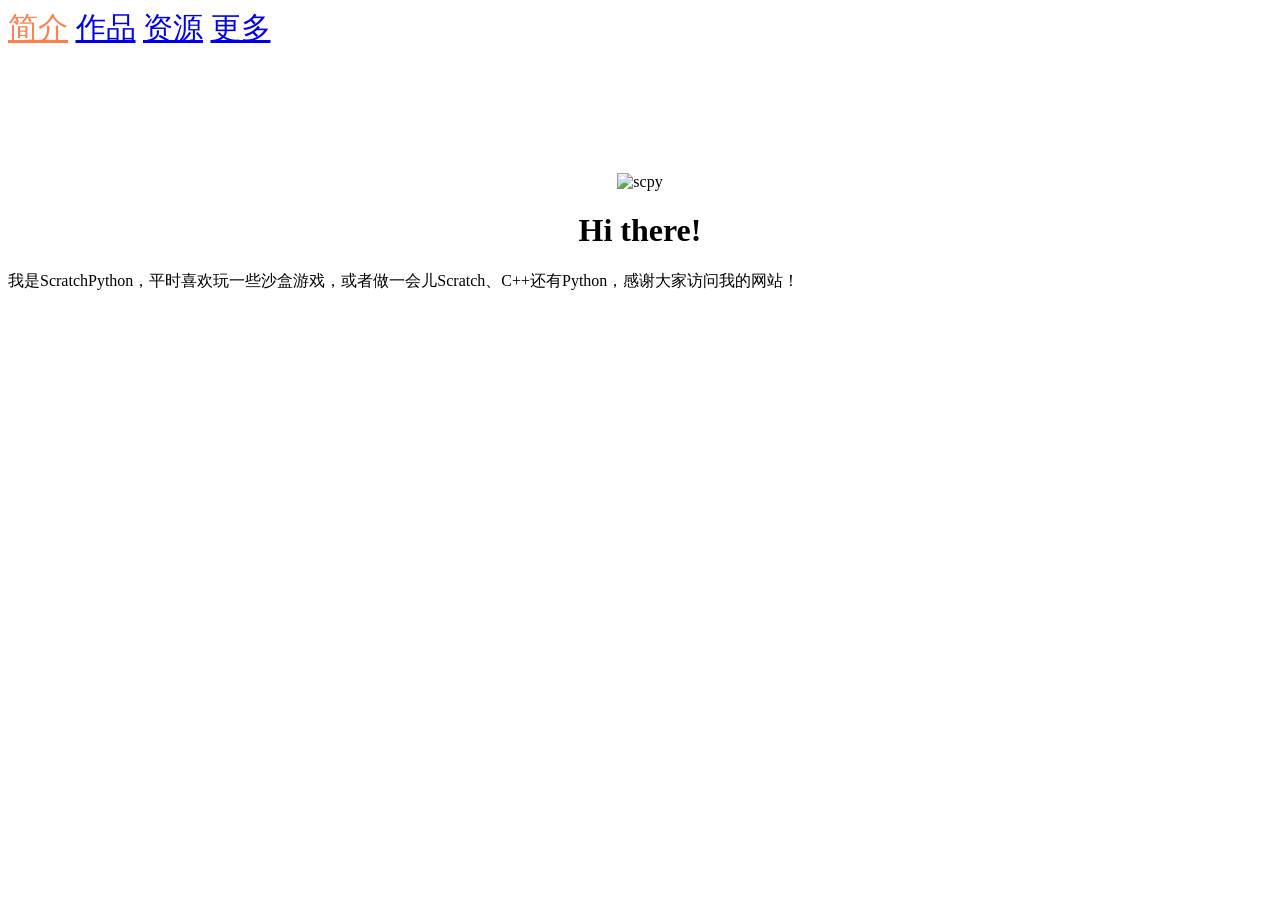
==== index.html @ d460326a "Update index.html" ====
<!DOCTYPE html>
<html>

<head>
	<meta charset="utf-8">
	<meta name="keywords" content="scratchpython, scratch python,scratch-python, SP">
	<meta name="description" content="ScratchPython的个人主页：这个人不神秘，只是平时会玩会儿Minecraft，做做Scratch或者Python和Cpp。">
	<meta name="author" content="ScratchPython">
	<link type="image/png" rel="shortcut icon" href="./ing/sp.png" />
	<title>简介 - ScratchPython</title>
	<link rel="stylesheet" type="text/css" href="./css/style.css" />
	<style>
@media (orientation: portrait){
  body{
	background: url("./img/bgs.webp") center fixed;
	-webkit-background-size: cover;
	-o-background-size: cover;
	background-size: cover;
  }
}
@media (orientation: landscape){
  body{
	background: url("./img/bgl.webp") center fixed;
	-webkit-background-size: cover;
	-o-background-size: cover;
	background-size: cover;
  }
}
	</style>
</head>

<body>
	<div class="tab" style="top: 0; font-size: 30px; z-index:999">
		<a href="./" style="color: coral">简介</a>
		<a href="./prog.html">作品</a>
		<a href="./flie.html">资源</a>
		<a href="./more.html">更多</a>
	</div>
		<div align="center" style="top: 40%; color: white" class="hid">
			<h1 class="hid">ScratchPython的个人网站</h1>
			<p class="p,hid">这是一个由个人搭建和维护的网站</p>
		</div>
	<div style="top: 120%">
		<p align="center"><img src="img/sp.png" alt="scpy" width=20%></p>
		<h1 style="text-align: center">Hi there!</h1>
		<p class="p">我是ScratchPython，平时喜欢玩一些沙盒游戏，或者做一会儿Scratch、C++还有Python，感谢大家访问我的网站！<br/></p>
	</div>
	<div style="top: 200%; padding: 0 0 0 0; color: #fff" class="hid">
		<p style="font-size: 10; text-align: center" class="hid">版权所有。©ScratchPython保留一切权利。<br/>
		Power by Cloudflare<br/>
		Build with github-page</p>
	</div>
</body>
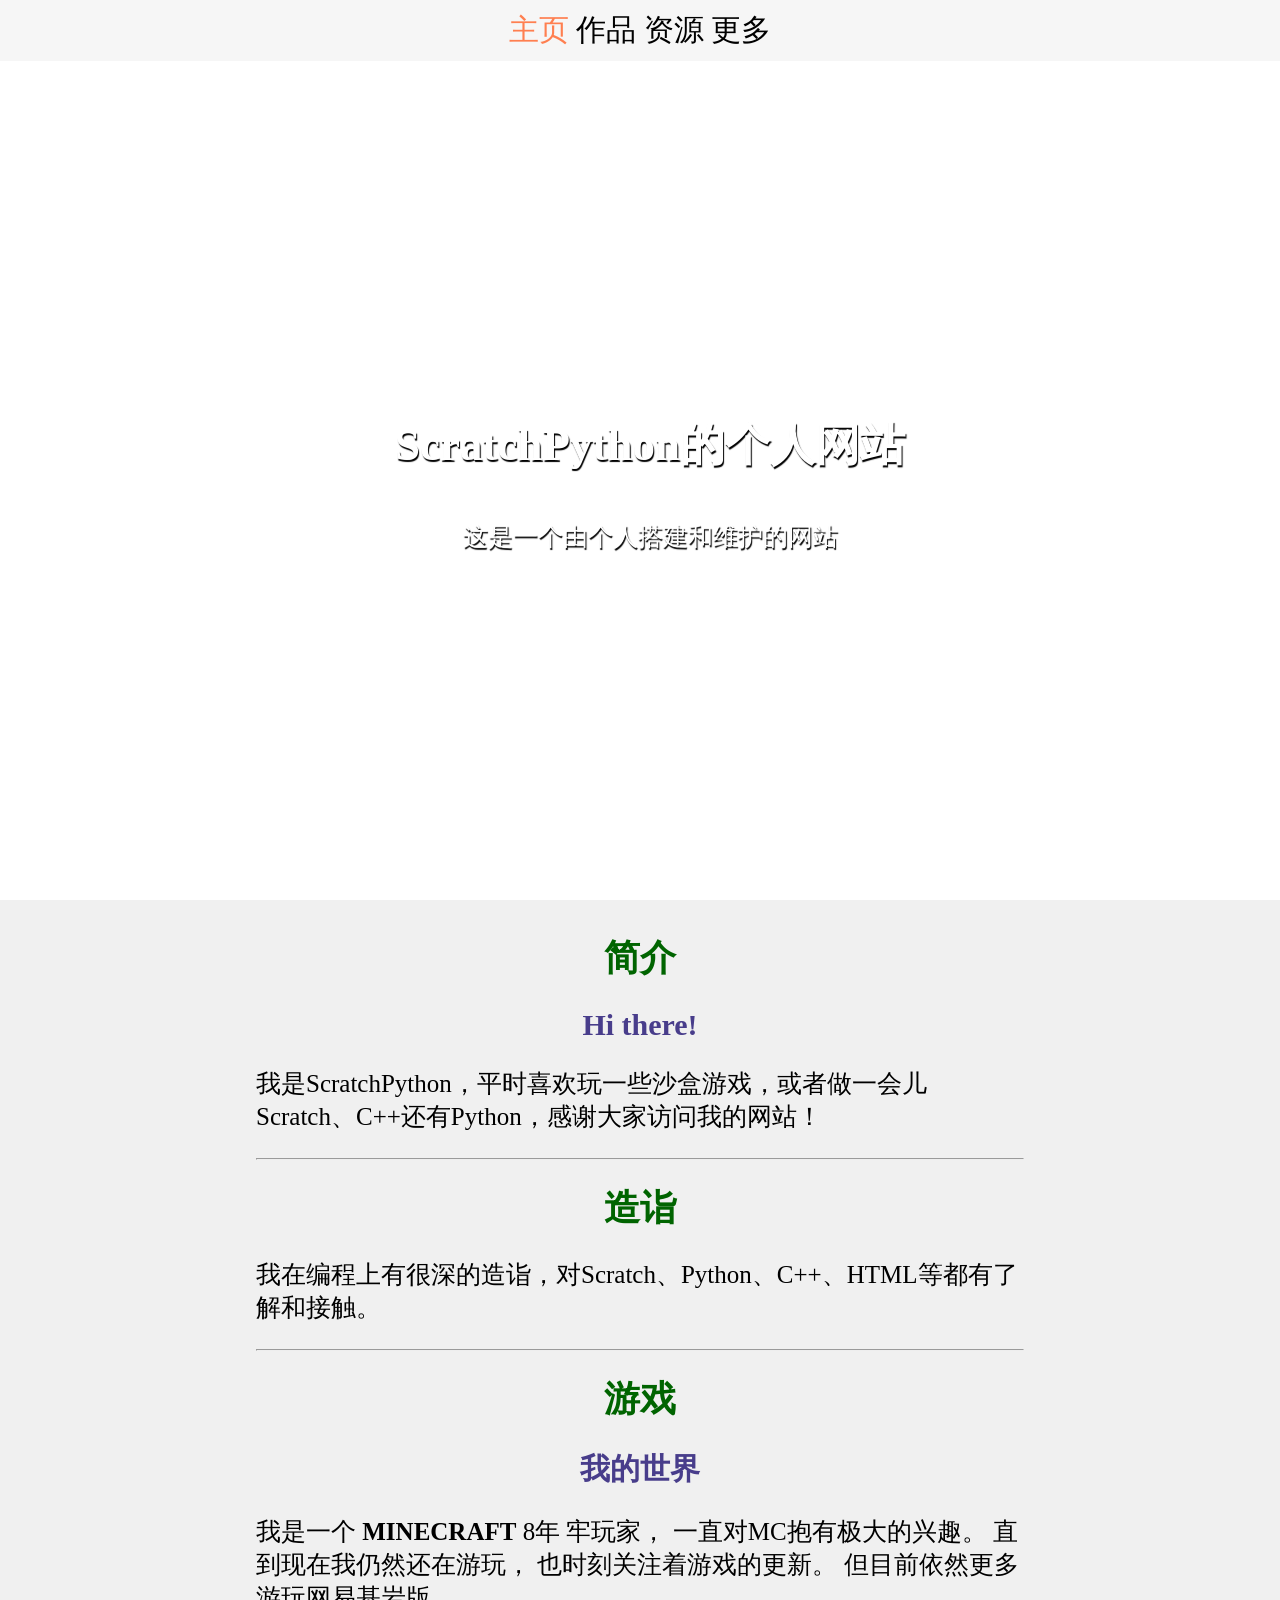
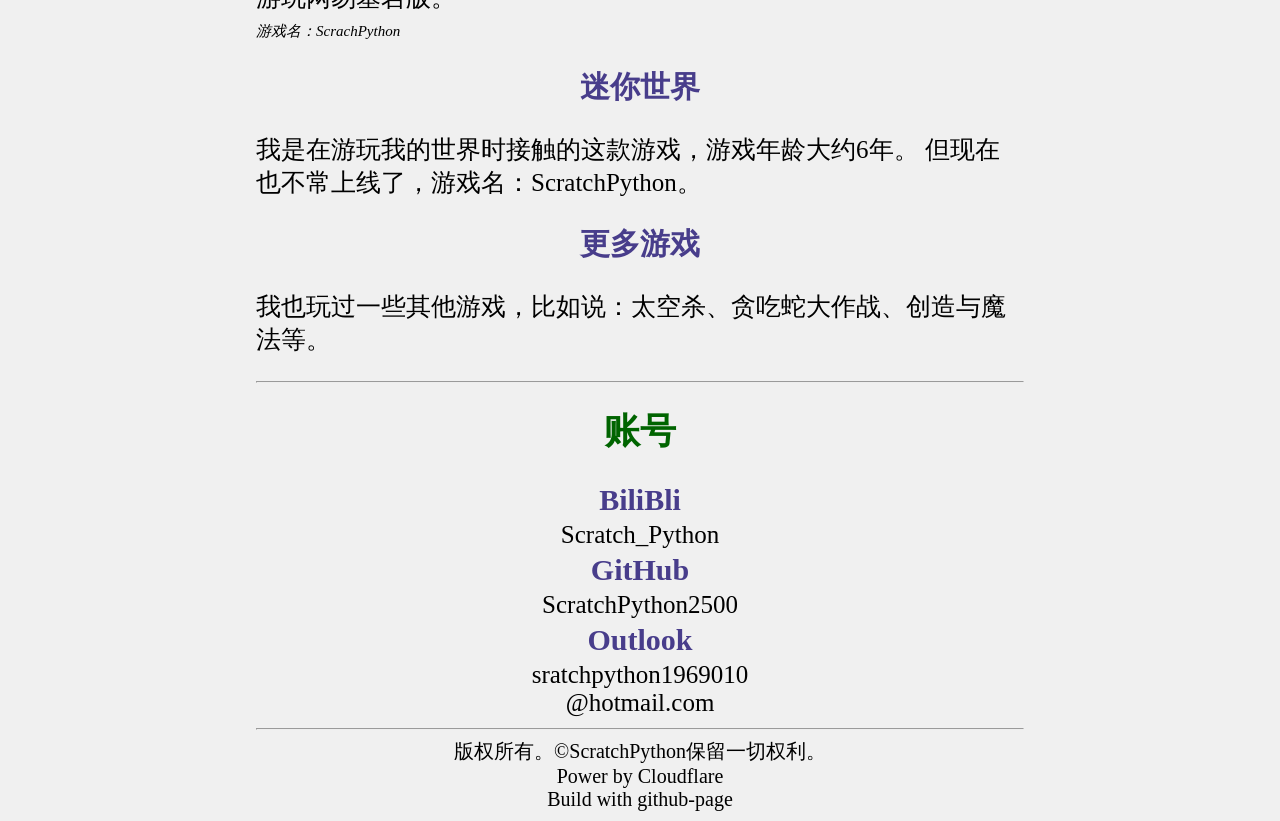
==== commit cac96caf: "Add files via upload" ====
--- a/index.html
+++ b/index.html
@@ -1,12 +1,12 @@
 <!DOCTYPE html>
-<html>
+<html lang=zh-cn>
 
 <head>
 	<meta charset="utf-8">
 	<meta name="keywords" content="scratchpython, scratch python,scratch-python, SP">
 	<meta name="description" content="ScratchPython的个人主页：这个人不神秘，只是平时会玩会儿Minecraft，做做Scratch或者Python和Cpp。">
 	<meta name="author" content="ScratchPython">
-	<link type="image/png" rel="shortcut icon" href="./ing/sp.png" />
+	<link type="image/png" rel="shortcut icon" src="./ing/sp.png" />
 	<title>简介 - ScratchPython</title>
 	<link rel="stylesheet" type="text/css" href="./css/style.css" />
 	<style>
@@ -17,6 +17,9 @@
 	-o-background-size: cover;
 	background-size: cover;
   }
+	.hid{
+		left: 4%;
+	}
 }
 @media (orientation: landscape){
   body{
@@ -25,29 +28,77 @@
 	-o-background-size: cover;
 	background-size: cover;
   }
+	.hid{
+		left: 5%;
+	}
 }
 	</style>
 </head>
 
 <body>
-	<div class="tab" style="top: 0; font-size: 30px; z-index:999">
-		<a href="./" style="color: coral">简介</a>
-		<a href="./prog.html">作品</a>
+	<div class="tab" style="top: 0; font-size: 30px; z-index:999;">
+		<a href="./" style="color: coral">主页</a>
+		<a href="prog.html">作品</a>
 		<a href="./flie.html">资源</a>
 		<a href="./more.html">更多</a>
 	</div>
 		<div align="center" style="top: 40%; color: white" class="hid">
-			<h1 class="hid">ScratchPython的个人网站</h1>
-			<p class="p,hid">这是一个由个人搭建和维护的网站</p>
+			<p class="imtitle">ScratchPython的个人网站</p>
+			<p>这是一个由个人搭建和维护的网站</p>
 		</div>
-	<div style="top: 120%">
-		<p align="center"><img src="img/sp.png" alt="scpy" width=20%></p>
-		<h1 style="text-align: center">Hi there!</h1>
-		<p class="p">我是ScratchPython，平时喜欢玩一些沙盒游戏，或者做一会儿Scratch、C++还有Python，感谢大家访问我的网站！<br/></p>
-	</div>
-	<div style="top: 200%; padding: 0 0 0 0; color: #fff" class="hid">
-		<p style="font-size: 10; text-align: center" class="hid">版权所有。©ScratchPython保留一切权利。<br/>
-		Power by Cloudflare<br/>
-		Build with github-page</p>
+	<div style="top: 100%">
+		<h1>简介</h1>
+		<p align="center"></p>
+		<h2>Hi there!<br/></h2>
+		<p>我是ScratchPython，平时喜欢玩一些沙盒游戏，或者做一会儿Scratch、C++还有Python，感谢大家访问我的网站！<br/>
+		</p>
+		<hr/>
+		<h1>造诣</h1>
+		<p>我在编程上有很深的造诣，对Scratch、Python、C++、HTML等都有了解和接触。</p>
+		<hr/>
+		<h1>游戏</h1>
+		<h2>我的世界</h2>
+		<p>
+			我是一个 <b>MINECRAFT</b> 8年 牢玩家，
+			一直对MC抱有极大的兴趣。
+			直到现在我仍然还在游玩，
+			也时刻关注着游戏的更新。
+			但目前依然更多游玩网易基岩版。<br/>
+			<i style="font-size: 15px">游戏名：ScrachPython</i>
+		</p>
+		<h2>迷你世界</h2>
+		<p>
+			我是在游玩我的世界时接触的这款游戏，游戏年龄大约6年。
+			但现在也不常上线了，游戏名：ScratchPython。
+		</p>
+		<h2>更多游戏</h2>
+		<p>我也玩过一些其他游戏，比如说：太空杀、贪吃蛇大作战、创造与魔法等。</p>
+		<hr/>
+		<h1>账号</h1>
+		<table align="center">
+				<tr><th>BiliBli</th></tr>
+			<tr>
+				<td><a href="//space.bilibili.com/3546961147857203" target="_blank">Scratch_Python</a></td>
+			</tr>
+			<tr>
+				<th>GitHub</th>
+			</tr>
+			<tr>
+				<td><a href="//github.com/scratchpython2500" target="_blank">ScratchPython2500</a></td>
+			</tr>
+				<tr>
+					<th>Outlook</th>
+			</tr>
+			<tr>
+				<td><a href="mailto:scratchpython19690101@hotmail.com">sratchpython1969010<br/>@hotmail.com</a></td>
+			</tr>
+		</table>
+		<hr/>
+		<footer>
+			版权所有。©ScratchPython保留一切权利。<br/>
+			Power by Cloudflare<br/>
+			Build with github-page
+		</footer>
 	</div>
 </body>
+</html>
--- a/css/style.css
+++ b/css/style.css
@@ -0,0 +1,46 @@
+div{
+  width: 60%;
+  position: absolute;
+  backdrop-filter: blur(10px);
+  background: rgba(225,225,225,50%);
+  left: 0;
+  padding: 10px 20%;
+}
+.tab{
+  width: 100%;
+  text-align: center;
+  background: rgba(225,225,225,30%);
+  position: fixed;
+  padding: 10px 0 10px 0;
+}
+.imtitle{font-size: 45px;font-weight: bold;}
+.hid{
+  width: 90%;
+  padding: 10px;
+  backdrop-filter: blur(0);
+  background: rgba(0,0,0,0);
+  text-shadow: 1px 2px 1px #000000;
+}
+h1{
+  font-size: 36px;
+  color: darkgreen;
+  text-align: center;
+}
+h2,th{
+  font-size: 30px;
+  color: darkslateblue;
+  text-align: center;
+}
+p,td{font-size: 25px;}
+td{text-align: center;}
+footer{
+  font-size: 20px;
+  text-align: center;
+}
+a{
+  text-decoration: none;
+  color: black;
+} 
+a:hover{
+  color: coral;
+}
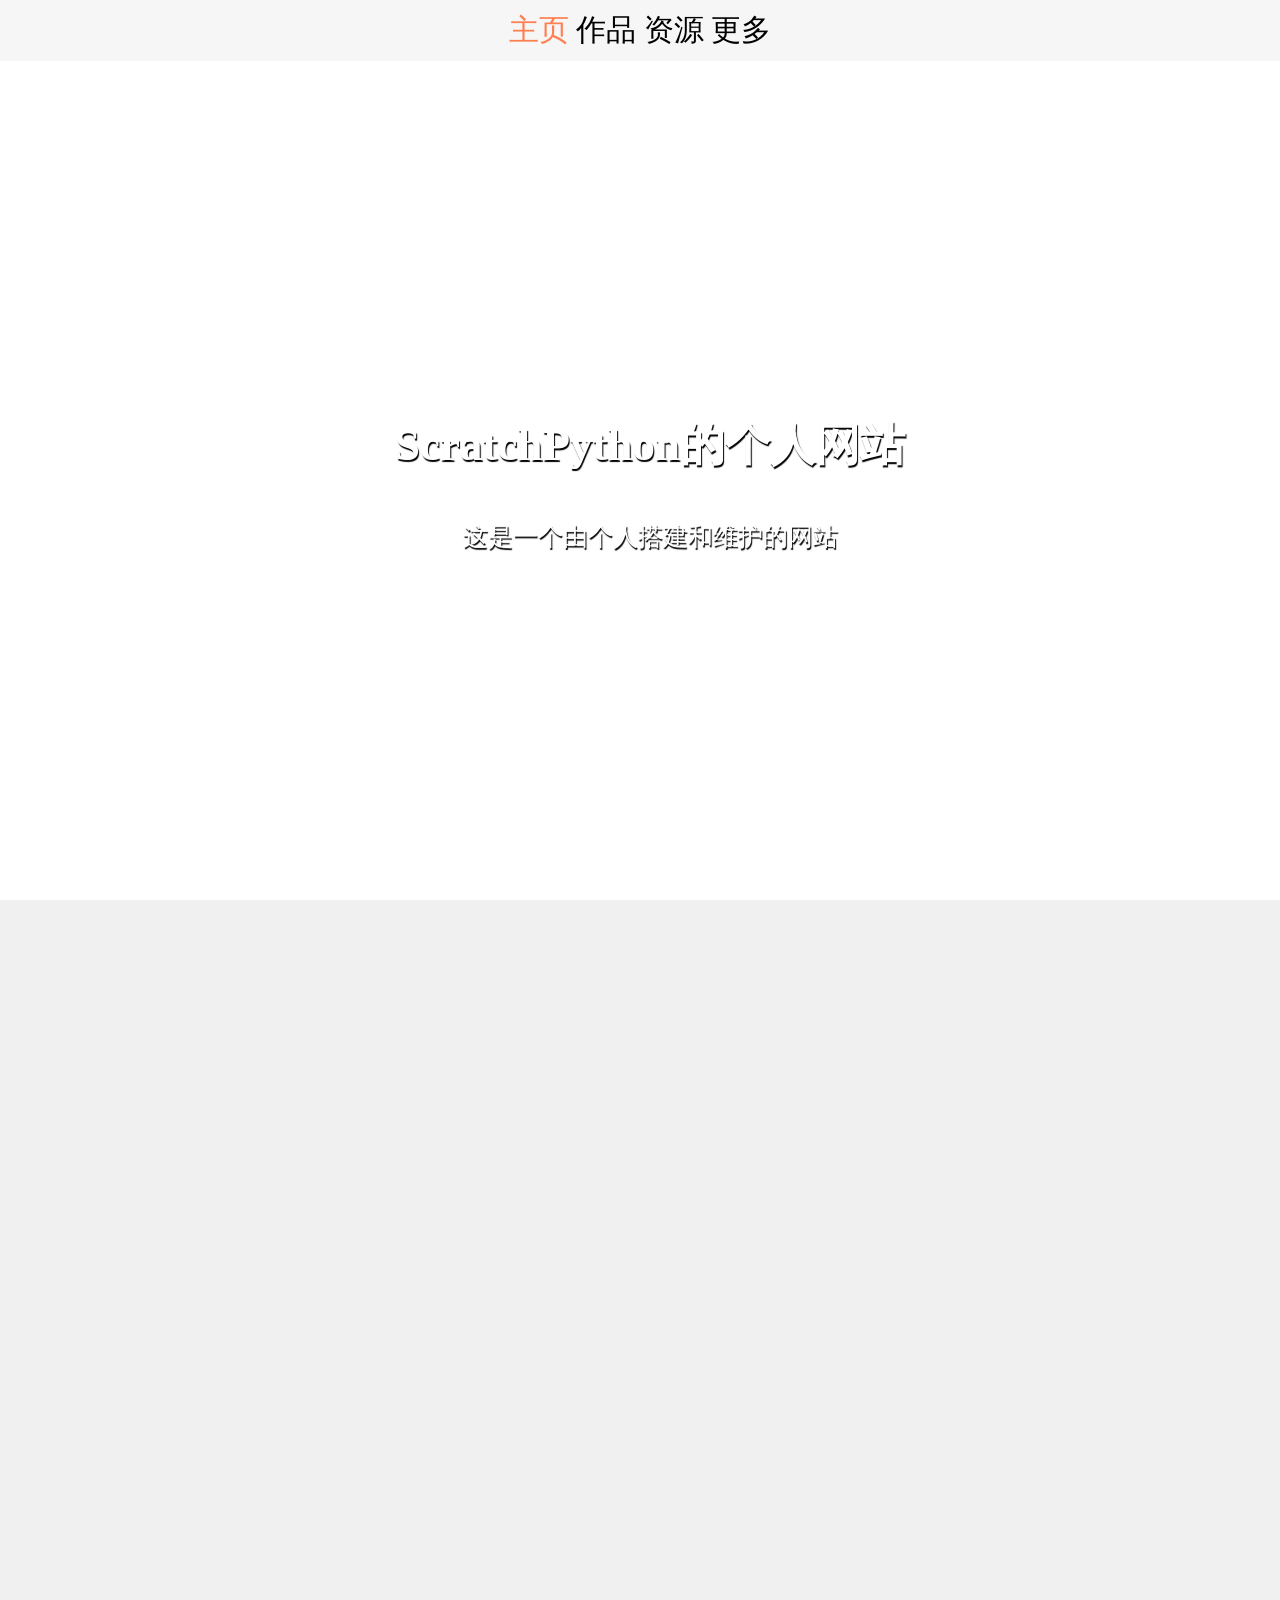
==== commit e2582bf1: "Update index.html" ====
--- a/index.html
+++ b/index.html
@@ -84,7 +84,7 @@
 				<th>GitHub</th>
 			</tr>
 			<tr>
-				<td><a href="//github.com/scratchpython2500" target="_blank">ScratchPython2500</a></td>
+				<td><a href="//github.com/scpy2500" target="_blank">ScPy2500</a></td>
 			</tr>
 				<tr>
 					<th>Outlook</th>
@@ -101,4 +101,4 @@
 		</footer>
 	</div>
 </body>
-</html>+</html>
